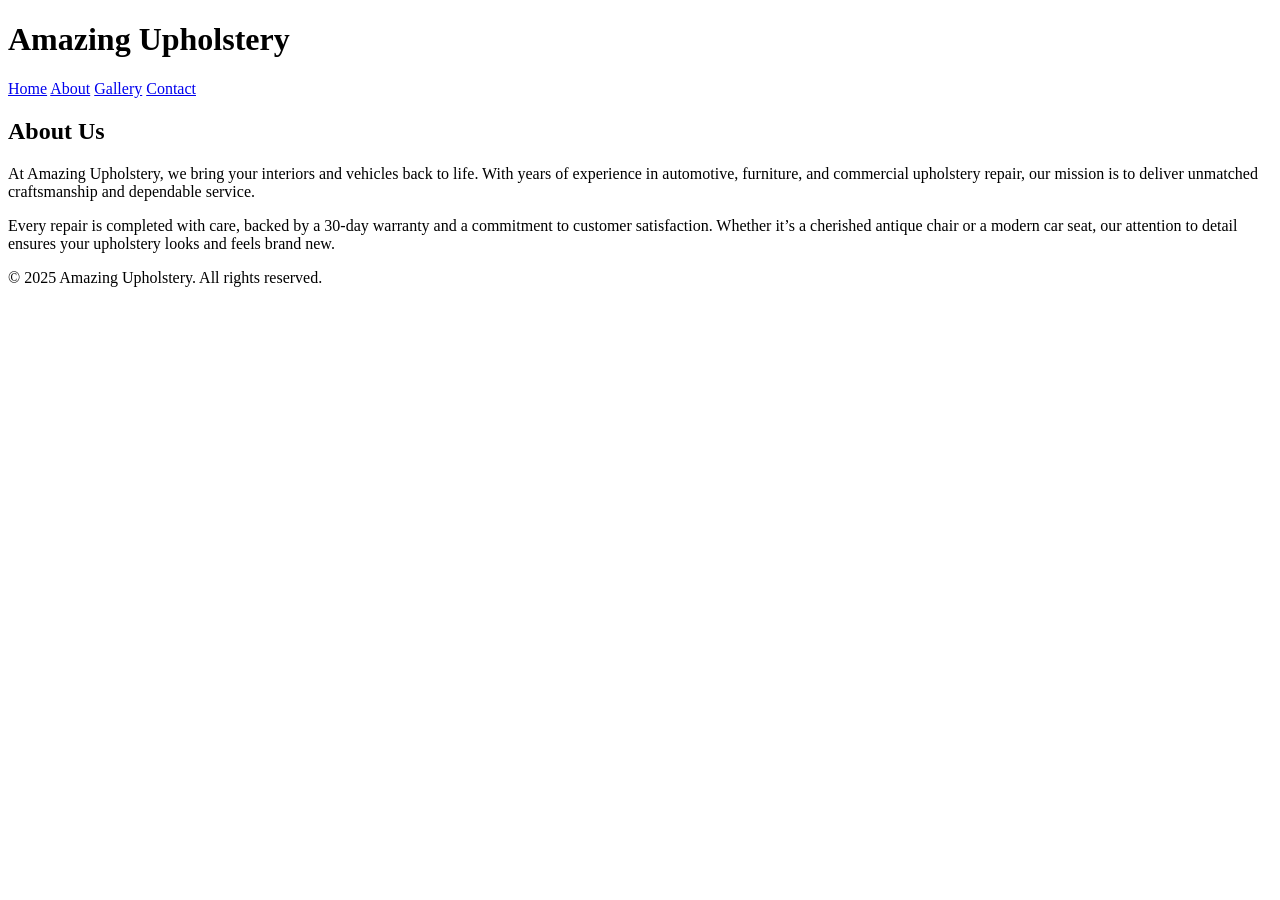
==== about.html @ c84c7dab "Update and rename about.html.txt to about.html" ====
<!DOCTYPE html>
<html lang="en">
<head>
  <meta charset="UTF-8" />
  <meta name="viewport" content="width=device-width, initial-scale=1.0" />
  <title>About | Amazing Upholstery</title>
  <link rel="stylesheet" href="style.css" />
</head>
<body>
  <header>
    <div class="container">
      <h1 class="logo">Amazing Upholstery</h1>
      <nav>
        <a href="index.html">Home</a>
        <a href="about.html" class="active">About</a>
        <a href="gallery.html">Gallery</a>
        <a href="contact.html">Contact</a>
      </nav>
    </div>
  </header>

  <section class="page container">
    <h2>About Us</h2>
    <p>At Amazing Upholstery, we bring your interiors and vehicles back to life. With years of experience in automotive, furniture, and commercial upholstery repair, our mission is to deliver unmatched craftsmanship and dependable service.</p>
    <p>Every repair is completed with care, backed by a 30-day warranty and a commitment to customer satisfaction. Whether it’s a cherished antique chair or a modern car seat, our attention to detail ensures your upholstery looks and feels brand new.</p>
  </section>

  <footer>
    <p>© 2025 Amazing Upholstery. All rights reserved.</p>
  </footer>
</body>
</html>
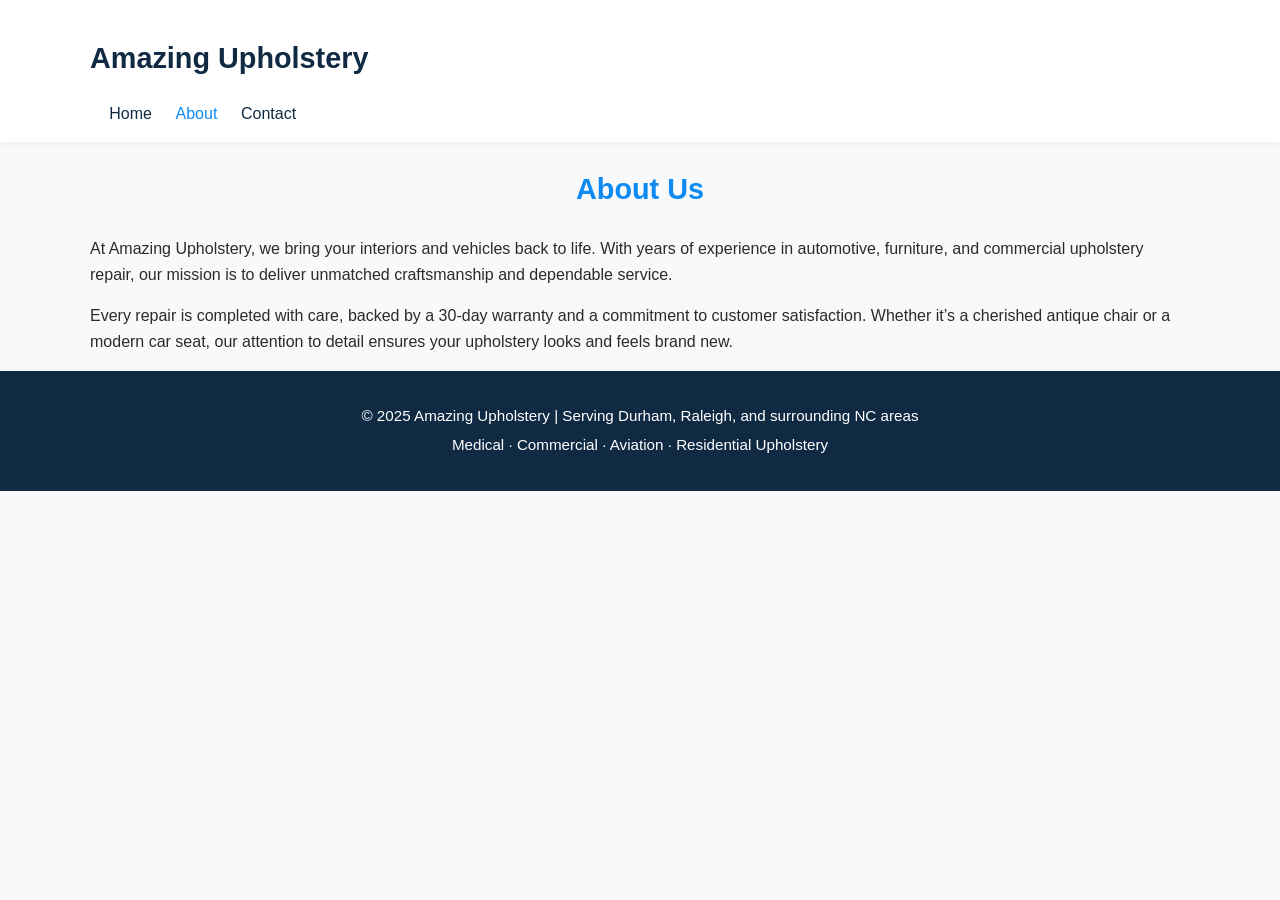
==== commit 7251ff44: "Update about.html" ====
--- a/about.html
+++ b/about.html
@@ -8,12 +8,11 @@
 </head>
 <body>
   <header>
-    <div class="container">
+    <div class="container header-container">
       <h1 class="logo">Amazing Upholstery</h1>
       <nav>
         <a href="index.html">Home</a>
         <a href="about.html" class="active">About</a>
-        <a href="gallery.html">Gallery</a>
         <a href="contact.html">Contact</a>
       </nav>
     </div>
@@ -26,7 +25,10 @@
   </section>
 
   <footer>
-    <p>© 2025 Amazing Upholstery. All rights reserved.</p>
+    <div class="container">
+      <p>© 2025 Amazing Upholstery | Serving Durham, Raleigh, and surrounding NC areas</p>
+      <p>Medical · Commercial · Aviation · Residential Upholstery</p>
+    </div>
   </footer>
 </body>
 </html>
--- a/style.css
+++ b/style.css
@@ -0,0 +1,270 @@
+/* ================================
+   GENERAL STYLES
+================================ */
+body { 
+  margin: 0; 
+  font-family: "Poppins", sans-serif; 
+  background: #f7f9fb; 
+  color: #2b2b2b; 
+  line-height: 1.6;
+}
+.container { 
+  width: 90%; 
+  max-width: 1100px; 
+  margin: auto; 
+  padding-left: 0.5rem;
+  padding-right: 0.5rem;
+}
+
+/* ================================
+   HEADER
+================================ */
+header { 
+  display: flex; 
+  justify-content: space-between; 
+  align-items: center; 
+  background: #ffffff; 
+  padding: 1rem 0; 
+  position: sticky; 
+  top: 0; 
+  z-index: 1000; 
+  box-shadow: 0 2px 6px rgba(0,0,0,0.05);
+}
+.logo { 
+  font-size: 1.8rem; 
+  color: #102a43; 
+  font-weight: 600; 
+}
+nav a { 
+  margin-left: 1.2rem; 
+  text-decoration: none; 
+  color: #102a43; 
+  font-weight: 500; 
+  transition: color 0.3s;
+}
+nav a:hover,
+nav a.active { 
+  color: #0d8bf2; 
+}
+
+/* ================================
+   HERO SECTION
+================================ */
+.hero { 
+  background: linear-gradient(135deg, #5bbcff 0%, #0d8bf2 100%); 
+  height: 55vh; 
+  display: flex; 
+  align-items: center; 
+  justify-content: center; 
+  text-align: center;
+  padding: 2rem;
+  color: #1a1a1a;
+}
+.hero-overlay h2 { 
+  font-size: 2.2rem; 
+  margin-bottom: 1rem; 
+  color: #111111; 
+  text-shadow: 0 1px 3px rgba(255,255,255,0.6);
+}
+.hero-overlay p { 
+  margin-bottom: 1.5rem; 
+  max-width: 700px; 
+  margin-left: auto; 
+  margin-right: auto; 
+  color: #2b2b2b;
+  background: rgba(255,255,255,0.6);
+  padding: 0.75rem 1.25rem;
+  border-radius: 8px;
+}
+.btn { 
+  display: inline-block; 
+  margin: 0.5rem; 
+  padding: 0.8rem 1.5rem; 
+  border-radius: 6px; 
+  background: white; 
+  color: #0d8bf2; 
+  text-decoration: none; 
+  font-weight: 500; 
+  transition: all 0.3s ease;
+}
+.btn:hover { 
+  background: #e6f4ff;
+}
+.btn.secondary { 
+  background: transparent; 
+  border: 2px solid white; 
+  color: white;
+}
+.btn.secondary:hover { 
+  background: rgba(255,255,255,0.2);
+}
+
+/* ================================
+   SECTION TITLES
+================================ */
+h2 { 
+  color: #0d8bf2; 
+  margin-bottom: 1.5rem; 
+  text-align: center;
+  font-size: 1.8rem;
+}
+
+/* ================================
+   INDUSTRY & SERVICE GRIDS
+================================ */
+.industry-grid, 
+.services-grid { 
+  display: grid; 
+  grid-template-columns: repeat(auto-fit, minmax(250px, 1fr)); 
+  gap: 1.5rem; 
+  justify-items: center;
+}
+.industry, 
+.service { 
+  background: #ffffff; 
+  border-radius: 10px; 
+  box-shadow: 0 4px 12px rgba(0,0,0,0.05); 
+  padding: 1.8rem; 
+  display: flex; 
+  flex-direction: column; 
+  justify-content: space-between;
+  transition: transform 0.3s ease, box-shadow 0.3s ease;
+}
+.industry:hover, 
+.service:hover { 
+  transform: translateY(-5px);
+  box-shadow: 0 8px 18px rgba(0,0,0,0.08);
+}
+.industry h3, 
+.service h3 { 
+  color: #0d8bf2; 
+  margin-bottom: 0.5rem; 
+  font-size: 1.25rem;
+}
+.industry p, 
+.service p { 
+  color: #2e2e2e; 
+  line-height: 1.6; 
+}
+
+/* ================================
+   REQUEST QUOTE BUTTON (Under Industries)
+================================ */
+.industries .btn {
+  background-color: #0d8bf2;  
+  color: #ffffff;
+  padding: 0.9rem 2rem;
+  font-size: 1.1rem;
+  border-radius: 8px;
+  transition: all 0.3s ease;
+  margin-top: 2rem;
+}
+.industries .btn:hover {
+  background-color: #08335e; 
+  transform: translateY(-3px); 
+  box-shadow: 0 6px 15px rgba(0,0,0,0.15); 
+}
+
+/* ================================
+   OUR GOAL (FULL WIDTH)
+================================ */
+.goal { 
+  background: linear-gradient(180deg, #ffffff 0%, #f3f9ff 100%); 
+  padding: 4rem 1rem; 
+  text-align: center; 
+  width: 100%; 
+  border-top: 3px solid #0d8bf2;
+  border-bottom: 3px solid #0d8bf2;
+}
+.goal h2 { 
+  color: #08335e; 
+  margin-bottom: 1.5rem; 
+}
+.goal p { 
+  font-size: 1.1rem; 
+  line-height: 1.7; 
+  max-width: 900px; 
+  margin: 0.5rem auto;
+  color: #2b2b2b;
+}
+
+/* ================================
+   TESTIMONIALS (FULL WIDTH)
+================================ */
+.testimonials { 
+  background: #0d8bf2; 
+  color: white; 
+  padding: 4rem 1rem; 
+  text-align: center; 
+  width: 100%;
+}
+.testimonials h2 { 
+  color: #ffffff; 
+  margin-bottom: 2rem; 
+}
+.testimonial { 
+  margin: 1.5rem auto; 
+  max-width: 800px; 
+  font-style: italic; 
+  font-size: 1.1rem;
+}
+.testimonial p:last-child { 
+  text-align: right; 
+  font-weight: bold; 
+  color: #eaf6ff; 
+  font-style: normal;
+}
+
+/* ================================
+   FOOTER
+================================ */
+footer { 
+  background: #102a43; 
+  text-align: center; 
+  padding: 1.8rem 0; 
+  color: white; 
+  font-size: 0.95rem;
+}
+footer p { margin: 0.3rem 0; }
+
+/* ================================
+   RESPONSIVE DESIGN
+================================ */
+@media(max-width: 768px) {
+  header {
+    flex-direction: column;
+    text-align: center;
+  }
+
+  nav {
+    margin-top: 0.5rem;
+  }
+
+  .industry-grid, 
+  .services-grid {
+    grid-template-columns: 1fr;
+    gap: 1rem;
+  }
+
+  .industries .btn {
+    width: 70%;
+    font-size: 1rem;
+  }
+
+  .hero {
+    height: auto;
+    padding: 3rem 1rem;
+  }
+
+  .hero-overlay h2 {
+    font-size: 1.6rem;
+  }
+
+  .goal p {
+    font-size: 1rem;
+  }
+
+  .testimonial {
+    font-size: 1rem;
+  }
+}
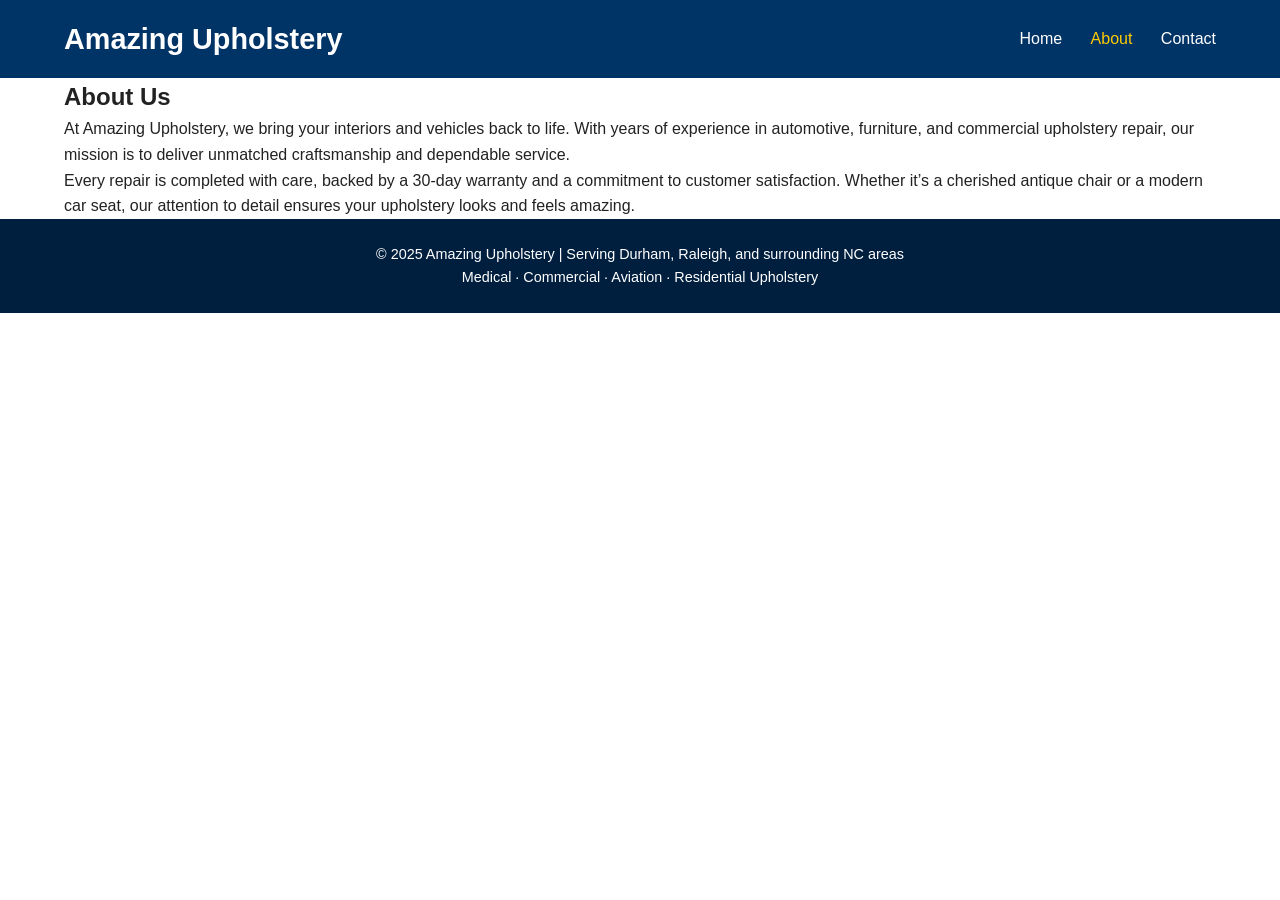
==== commit e85019cd: "Update about.html" ====
--- a/about.html
+++ b/about.html
@@ -21,7 +21,7 @@
   <section class="page container">
     <h2>About Us</h2>
     <p>At Amazing Upholstery, we bring your interiors and vehicles back to life. With years of experience in automotive, furniture, and commercial upholstery repair, our mission is to deliver unmatched craftsmanship and dependable service.</p>
-    <p>Every repair is completed with care, backed by a 30-day warranty and a commitment to customer satisfaction. Whether it’s a cherished antique chair or a modern car seat, our attention to detail ensures your upholstery looks and feels brand new.</p>
+    <p>Every repair is completed with care, backed by a 30-day warranty and a commitment to customer satisfaction. Whether it’s a cherished antique chair or a modern car seat, our attention to detail ensures your upholstery looks and feels amazing.</p>
   </section>
 
   <footer>
@@ -32,3 +32,4 @@
   </footer>
 </body>
 </html>
+
--- a/style.css
+++ b/style.css
@@ -1,270 +1,259 @@
-/* ================================
-   GENERAL STYLES
-================================ */
-body { 
-  margin: 0; 
-  font-family: "Poppins", sans-serif; 
-  background: #f7f9fb; 
-  color: #2b2b2b; 
+/* ---------- Global Styles ---------- */
+* {
+  margin: 0;
+  padding: 0;
+  box-sizing: border-box;
+}
+
+html {
+  scroll-behavior: smooth;
+}
+
+body {
+  font-family: "Segoe UI", Tahoma, Geneva, Verdana, sans-serif;
+  color: #222;
   line-height: 1.6;
-}
-.container { 
-  width: 90%; 
-  max-width: 1100px; 
-  margin: auto; 
-  padding-left: 0.5rem;
-  padding-right: 0.5rem;
-}
-
-/* ================================
-   HEADER
-================================ */
-header { 
-  display: flex; 
-  justify-content: space-between; 
-  align-items: center; 
-  background: #ffffff; 
-  padding: 1rem 0; 
-  position: sticky; 
-  top: 0; 
-  z-index: 1000; 
-  box-shadow: 0 2px 6px rgba(0,0,0,0.05);
-}
-.logo { 
-  font-size: 1.8rem; 
-  color: #102a43; 
-  font-weight: 600; 
-}
-nav a { 
-  margin-left: 1.2rem; 
-  text-decoration: none; 
-  color: #102a43; 
-  font-weight: 500; 
+  background-color: #fff;
+}
+
+/* ---------- Layout Helpers ---------- */
+.container {
+  width: 90%;
+  max-width: 1200px;
+  margin: 0 auto;
+}
+
+.full-width {
+  width: 100%;
+  background-color: #f8f9fb;
+  padding: 4rem 1rem;
+}
+
+/* ---------- Header ---------- */
+header {
+  background: #003366;
+  color: #fff;
+  padding: 1rem 0;
+  position: sticky;
+  top: 0;
+  z-index: 1000;
+}
+
+.header-container {
+  display: flex;
+  justify-content: space-between;
+  align-items: center;
+}
+
+.logo {
+  font-size: 1.8rem;
+  font-weight: bold;
+}
+
+nav a {
+  color: #fff;
+  text-decoration: none;
+  margin-left: 1.5rem;
+  font-weight: 500;
   transition: color 0.3s;
 }
+
 nav a:hover,
-nav a.active { 
-  color: #0d8bf2; 
-}
-
-/* ================================
-   HERO SECTION
-================================ */
-.hero { 
-  background: linear-gradient(135deg, #5bbcff 0%, #0d8bf2 100%); 
-  height: 55vh; 
-  display: flex; 
-  align-items: center; 
-  justify-content: center; 
-  text-align: center;
+nav a.active {
+  color: #ffcc00;
+}
+
+/* ---------- Hero Section ---------- */
+.hero {
+  background: url('images/hero.jpg') center/cover no-repeat;
+  position: relative;
+  height: 75vh;
+  display: flex;
+  align-items: center;
+  justify-content: center;
+  color: #fff;
+}
+
+.hero-overlay {
+  background-color: rgba(0, 0, 0, 0.55);
   padding: 2rem;
-  color: #1a1a1a;
-}
-.hero-overlay h2 { 
-  font-size: 2.2rem; 
-  margin-bottom: 1rem; 
-  color: #111111; 
-  text-shadow: 0 1px 3px rgba(255,255,255,0.6);
-}
-.hero-overlay p { 
-  margin-bottom: 1.5rem; 
-  max-width: 700px; 
-  margin-left: auto; 
-  margin-right: auto; 
-  color: #2b2b2b;
-  background: rgba(255,255,255,0.6);
-  padding: 0.75rem 1.25rem;
-  border-radius: 8px;
-}
-.btn { 
-  display: inline-block; 
-  margin: 0.5rem; 
-  padding: 0.8rem 1.5rem; 
-  border-radius: 6px; 
-  background: white; 
-  color: #0d8bf2; 
-  text-decoration: none; 
-  font-weight: 500; 
-  transition: all 0.3s ease;
-}
-.btn:hover { 
-  background: #e6f4ff;
-}
-.btn.secondary { 
-  background: transparent; 
-  border: 2px solid white; 
-  color: white;
-}
-.btn.secondary:hover { 
-  background: rgba(255,255,255,0.2);
-}
-
-/* ================================
-   SECTION TITLES
-================================ */
-h2 { 
-  color: #0d8bf2; 
-  margin-bottom: 1.5rem; 
-  text-align: center;
-  font-size: 1.8rem;
-}
-
-/* ================================
-   INDUSTRY & SERVICE GRIDS
-================================ */
-.industry-grid, 
-.services-grid { 
-  display: grid; 
-  grid-template-columns: repeat(auto-fit, minmax(250px, 1fr)); 
-  gap: 1.5rem; 
-  justify-items: center;
-}
-.industry, 
-.service { 
-  background: #ffffff; 
-  border-radius: 10px; 
-  box-shadow: 0 4px 12px rgba(0,0,0,0.05); 
-  padding: 1.8rem; 
-  display: flex; 
-  flex-direction: column; 
-  justify-content: space-between;
-  transition: transform 0.3s ease, box-shadow 0.3s ease;
-}
-.industry:hover, 
-.service:hover { 
+  text-align: center;
+  width: 90%;
+  max-width: 900px;
+  border-radius: 10px;
+}
+
+.hero h2 {
+  font-size: 2rem;
+  margin-bottom: 1rem;
+}
+
+.hero p {
+  font-size: 1.1rem;
+  margin-bottom: 1.5rem;
+}
+
+.btn {
+  background: #ffcc00;
+  color: #003366;
+  padding: 0.75rem 1.5rem;
+  border-radius: 5px;
+  text-decoration: none;
+  font-weight: bold;
+  transition: background 0.3s;
+  display: inline-block;
+  margin: 0.5rem;
+}
+
+.btn:hover {
+  background: #e6b800;
+}
+
+.btn.secondary {
+  background: transparent;
+  border: 2px solid #ffcc00;
+  color: #ffcc00;
+}
+
+.btn.secondary:hover {
+  background: #ffcc00;
+  color: #003366;
+}
+
+/* ---------- Goal Section ---------- */
+.goal-content {
+  max-width: 900px;
+  margin: 0 auto;
+  text-align: center;
+}
+
+.goal-content h2 {
+  color: #003366;
+  margin-bottom: 1rem;
+}
+
+.goal-content p {
+  margin-bottom: 1rem;
+  font-size: 1.05rem;
+}
+
+/* ---------- Industries Section ---------- */
+.industries {
+  text-align: center;
+  padding: 4rem 0;
+}
+
+.industries h2 {
+  color: #003366;
+  margin-bottom: 2rem;
+}
+
+.industry-grid {
+  display: grid;
+  grid-template-columns: repeat(auto-fit, minmax(250px, 1fr));
+  gap: 1.5rem;
+}
+
+.industry {
+  background: #f2f6fa;
+  padding: 1.5rem;
+  border-radius: 10px;
+  transition: transform 0.3s, box-shadow 0.3s;
+}
+
+.industry:hover {
   transform: translateY(-5px);
-  box-shadow: 0 8px 18px rgba(0,0,0,0.08);
-}
-.industry h3, 
-.service h3 { 
-  color: #0d8bf2; 
-  margin-bottom: 0.5rem; 
-  font-size: 1.25rem;
-}
-.industry p, 
-.service p { 
-  color: #2e2e2e; 
-  line-height: 1.6; 
-}
-
-/* ================================
-   REQUEST QUOTE BUTTON (Under Industries)
-================================ */
-.industries .btn {
-  background-color: #0d8bf2;  
-  color: #ffffff;
-  padding: 0.9rem 2rem;
-  font-size: 1.1rem;
-  border-radius: 8px;
-  transition: all 0.3s ease;
-  margin-top: 2rem;
-}
-.industries .btn:hover {
-  background-color: #08335e; 
-  transform: translateY(-3px); 
-  box-shadow: 0 6px 15px rgba(0,0,0,0.15); 
-}
-
-/* ================================
-   OUR GOAL (FULL WIDTH)
-================================ */
-.goal { 
-  background: linear-gradient(180deg, #ffffff 0%, #f3f9ff 100%); 
-  padding: 4rem 1rem; 
-  text-align: center; 
-  width: 100%; 
-  border-top: 3px solid #0d8bf2;
-  border-bottom: 3px solid #0d8bf2;
-}
-.goal h2 { 
-  color: #08335e; 
-  margin-bottom: 1.5rem; 
-}
-.goal p { 
-  font-size: 1.1rem; 
-  line-height: 1.7; 
-  max-width: 900px; 
-  margin: 0.5rem auto;
-  color: #2b2b2b;
-}
-
-/* ================================
-   TESTIMONIALS (FULL WIDTH)
-================================ */
-.testimonials { 
-  background: #0d8bf2; 
-  color: white; 
-  padding: 4rem 1rem; 
-  text-align: center; 
-  width: 100%;
-}
-.testimonials h2 { 
-  color: #ffffff; 
-  margin-bottom: 2rem; 
-}
-.testimonial { 
-  margin: 1.5rem auto; 
-  max-width: 800px; 
-  font-style: italic; 
-  font-size: 1.1rem;
-}
-.testimonial p:last-child { 
-  text-align: right; 
-  font-weight: bold; 
-  color: #eaf6ff; 
-  font-style: normal;
-}
-
-/* ================================
-   FOOTER
-================================ */
-footer { 
-  background: #102a43; 
-  text-align: center; 
-  padding: 1.8rem 0; 
-  color: white; 
-  font-size: 0.95rem;
-}
-footer p { margin: 0.3rem 0; }
-
-/* ================================
-   RESPONSIVE DESIGN
-================================ */
-@media(max-width: 768px) {
-  header {
+  box-shadow: 0 4px 10px rgba(0,0,0,0.1);
+}
+
+.industry h3 {
+  color: #003366;
+  margin-bottom: 0.75rem;
+}
+
+/* ---------- Services Section ---------- */
+.services {
+  text-align: center;
+  padding: 4rem 0;
+}
+
+.services h2 {
+  color: #003366;
+  margin-bottom: 2rem;
+}
+
+.services-grid {
+  display: grid;
+  grid-template-columns: repeat(auto-fit, minmax(250px, 1fr));
+  gap: 1.5rem;
+}
+
+.service {
+  background: #f8f9fb;
+  padding: 1.5rem;
+  border-radius: 10px;
+}
+
+.service h3 {
+  color: #003366;
+  margin-bottom: 0.75rem;
+}
+
+/* ---------- Testimonials Section ---------- */
+.testimonials {
+  background: #003366;
+  color: #fff;
+  text-align: center;
+  padding: 4rem 1rem;
+}
+
+.testimonials-content {
+  max-width: 800px;
+  margin: 0 auto;
+}
+
+.testimonial {
+  background: rgba(255,255,255,0.1);
+  border-radius: 10px;
+  padding: 1.5rem;
+  margin: 1rem 0;
+}
+
+.testimonial p:last-child {
+  font-style: italic;
+  margin-top: 0.5rem;
+  color: #ffcc00;
+}
+
+/* ---------- Footer ---------- */
+footer {
+  background: #001f3f;
+  color: #fff;
+  text-align: center;
+  padding: 1.5rem 1rem;
+  font-size: 0.9rem;
+}
+
+/* ---------- Responsive ---------- */
+@media (max-width: 768px) {
+  .header-container {
     flex-direction: column;
-    text-align: center;
   }
 
   nav {
     margin-top: 0.5rem;
   }
 
-  .industry-grid, 
-  .services-grid {
-    grid-template-columns: 1fr;
-    gap: 1rem;
-  }
-
-  .industries .btn {
-    width: 70%;
+  .hero h2 {
+    font-size: 1.6rem;
+  }
+
+  .hero p {
     font-size: 1rem;
   }
 
-  .hero {
-    height: auto;
-    padding: 3rem 1rem;
-  }
-
-  .hero-overlay h2 {
-    font-size: 1.6rem;
-  }
-
-  .goal p {
-    font-size: 1rem;
-  }
-
-  .testimonial {
-    font-size: 1rem;
-  }
-}
+  .goal-content {
+    text-align: left;
+    padding: 0 1rem;
+  }
+}
